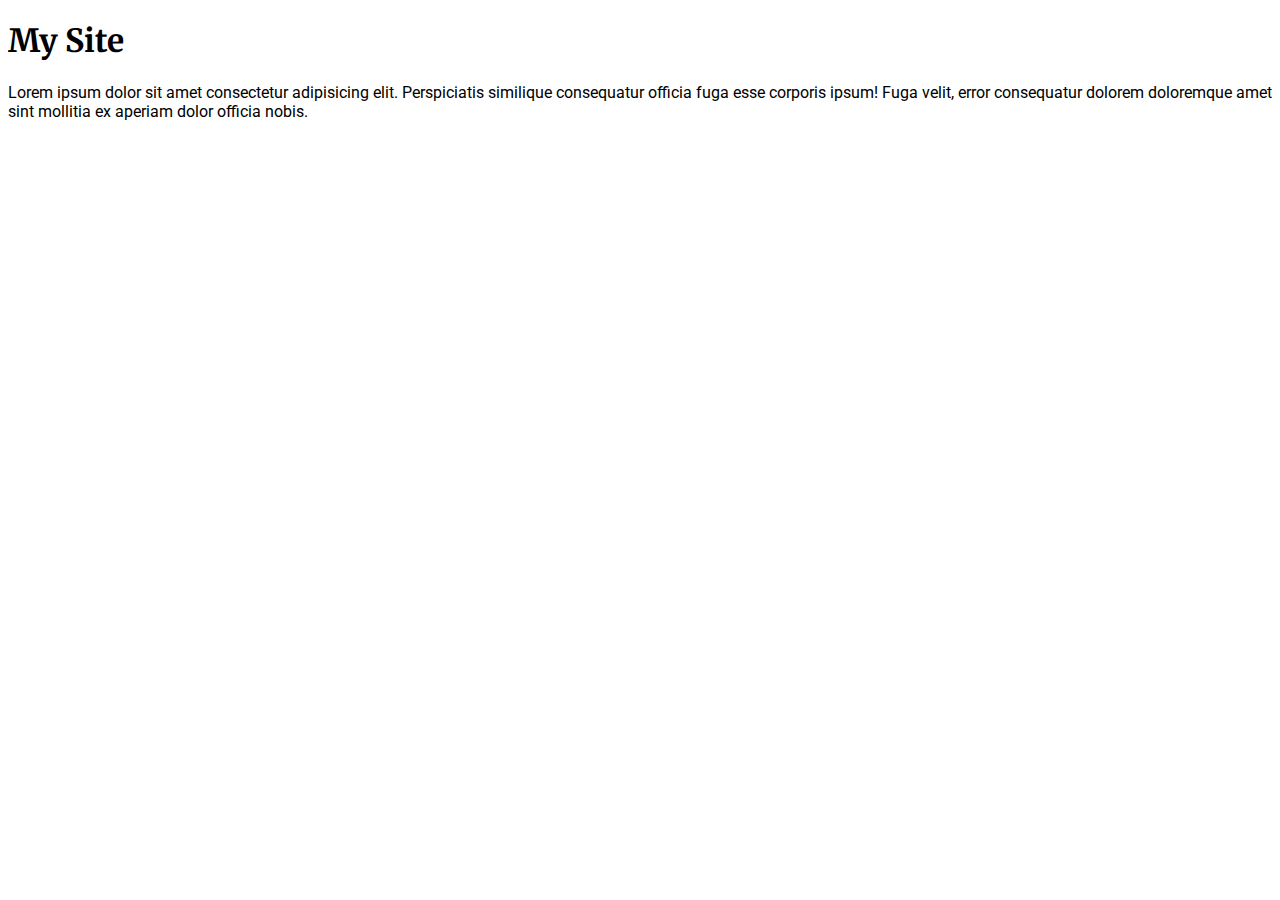
==== index.html @ 6d702869 "index.html styles.css" ====
<!DOCTYPE html>
<html lang="en">
<head>
    <meta charset="UTF-8">
    <meta name="viewport" content="width=device-width, initial-scale=1.0">
    <link href="https://fonts.googleapis.com/css2?family=Merriweather:wght@700&family=Roboto:wght@400;700&display=swap" rel="stylesheet">    <link rel="stylesheet" href="styles.css">
    <link rel="stylesheet" href="styles.css">
    <title>Document</title>
</head>
<body>
    <h1>My Site</h1>
    <p>Lorem ipsum dolor sit amet consectetur adipisicing elit. Perspiciatis similique consequatur officia fuga esse corporis ipsum! Fuga velit, error consequatur dolorem doloremque amet sint mollitia ex aperiam dolor officia nobis.</p>
</body>
</html>
---- styles.css ----
body {
    font-family: 'Roboto', sans-serif;
}

h1 {
    font-family: 'Merriweather', serif;
}
---- styles.css ----
body {
    font-family: 'Roboto', sans-serif;
}

h1 {
    font-family: 'Merriweather', serif;
}
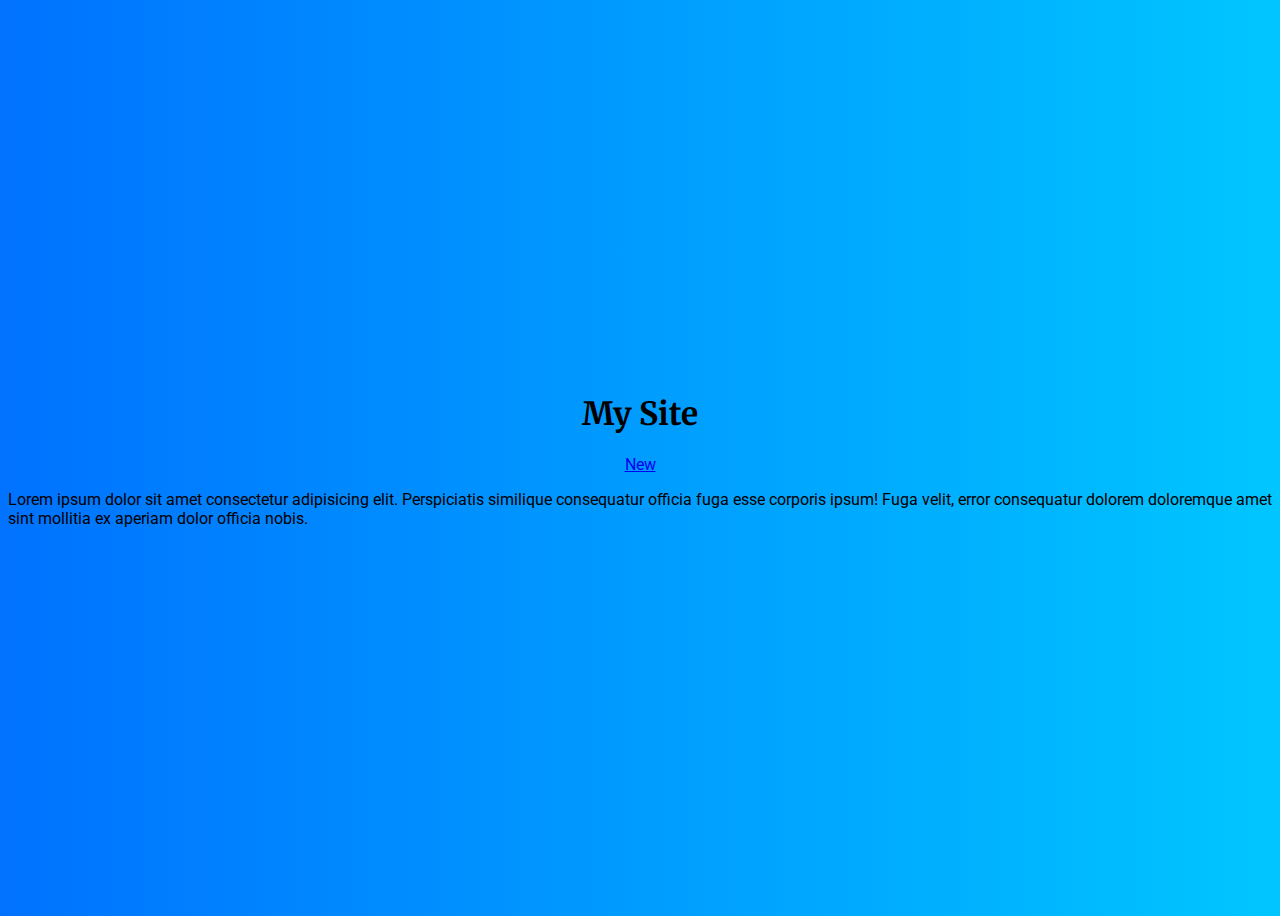
==== commit 0aa434bd: "new.html" ====
--- a/index.html
+++ b/index.html
@@ -9,6 +9,7 @@
 </head>
 <body>
     <h1>My Site</h1>
+    <a href="new.html">New</a>
     <p>Lorem ipsum dolor sit amet consectetur adipisicing elit. Perspiciatis similique consequatur officia fuga esse corporis ipsum! Fuga velit, error consequatur dolorem doloremque amet sint mollitia ex aperiam dolor officia nobis.</p>
 </body>
 </html>--- a/styles.css
+++ b/styles.css
@@ -1,7 +1,19 @@
 body {
     font-family: 'Roboto', sans-serif;
+    display: flex;
+    flex-direction: column;
+    justify-content: center;
+    align-items: center;
+    height: 100vh;
 }
 
 h1 {
     font-family: 'Merriweather', serif;
 }
+
+
+body {
+    background: #00c6ff;  /* fallback for old browsers */
+    background: -webkit-linear-gradient(to right, #0072ff, #00c6ff);  /* Chrome 10-25, Safari 5.1-6 */
+    background: linear-gradient(to right, #0072ff, #00c6ff); /* W3C, IE 10+/ Edge, Firefox 16+, Chrome 26+, Opera 12+, Safari 7+ */
+}--- a/styles.css
+++ b/styles.css
@@ -1,7 +1,19 @@
 body {
     font-family: 'Roboto', sans-serif;
+    display: flex;
+    flex-direction: column;
+    justify-content: center;
+    align-items: center;
+    height: 100vh;
 }
 
 h1 {
     font-family: 'Merriweather', serif;
 }
+
+
+body {
+    background: #00c6ff;  /* fallback for old browsers */
+    background: -webkit-linear-gradient(to right, #0072ff, #00c6ff);  /* Chrome 10-25, Safari 5.1-6 */
+    background: linear-gradient(to right, #0072ff, #00c6ff); /* W3C, IE 10+/ Edge, Firefox 16+, Chrome 26+, Opera 12+, Safari 7+ */
+}